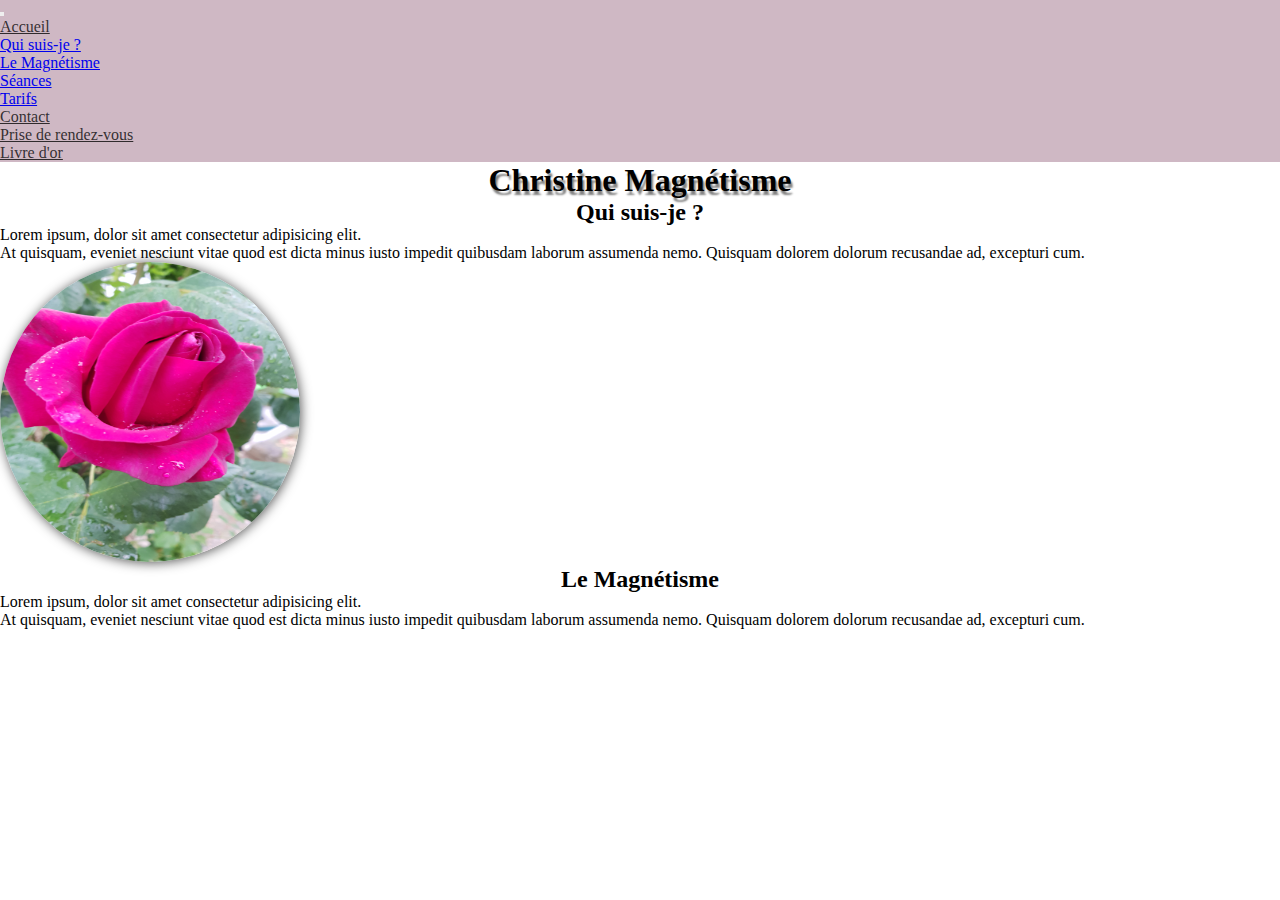
==== index.html @ 46b42cbf "version 1" ====
<!doctype html>
<html lang="en">
  <head>
    <!-- Required meta tags -->
    <meta charset="utf-8">
    <meta name="viewport" content="width=device-width, initial-scale=1">

    <!-- Bootstrap CSS -->
    <link href="https://cdn.jsdelivr.net/npm/bootstrap@5.0.0/dist/css/bootstrap.min.css" rel="stylesheet" integrity="sha384-wEmeIV1mKuiNpC+IOBjI7aAzPcEZeedi5yW5f2yOq55WWLwNGmvvx4Um1vskeMj0" crossorigin="anonymous">
    <link rel="stylesheet" href="style.css">
    <title>Christine Magnétisme</title>
  </head>
  <body>
      

        
    
        <nav class="navbar navbar-expand-lg navbar-light bg-light mx-auto fixed">
            <div class="container-fluid">
              <a class="navbar-brand" href="#"></a>
              <button class="navbar-toggler" type="button" data-bs-toggle="collapse" data-bs-target="#navbarNavDropdown" aria-controls="navbarNavDropdown" aria-expanded="false" aria-label="Toggle navigation">
                <span class="navbar-toggler-icon"></span>
              </button>
              <div class="collapse navbar-collapse" id="navbarNavDropdown">
                <ul class="navbar-nav">
                    <li class="nav-item dropdown">
                        <a class="nav-link dropdown-toggle" href="#" id="navbarDropdownMenuLink" role="button" data-bs-toggle="dropdown" aria-expanded="false">
                        Accueil
                        </a>
                        <ul class="dropdown-menu" aria-labelledby="navbarDropdownMenuLink">
                          <li><a class="dropdown-item" href="#">Qui suis-je ?</a></li>
                          <li><a class="dropdown-item" href="#">Le Magnétisme</a></li>
                          <li><a class="dropdown-item" href="#">Séances</a></li>
                          <li><a class="dropdown-item" href="#">Tarifs</a></li>
                        </ul>
                      </li>
                  <li class="nav-item">
                    <a class="nav-link " href="#">Contact</a>
                  </li>
                  <li class="nav-item">
                    <a class="nav-link" href="#">Prise de rendez-vous</a>
                  </li>
                  <li class="nav-item">
                    <a class="nav-link" href="#">Livre d'or</a>
                  </li>
                  
                </ul>
              </div>
            </div>
          </nav>
          <div class="logo">
            <h1>Christine Magnétisme</h1>
          </div>

      </div>
      <div class="container-fluid">
        <div class="row mt-5">
          
          <div id="presentation" class="col-sm-4 text-center">
            <h2>Qui suis-je ?</h2>
            <p>Lorem ipsum, dolor sit amet consectetur adipisicing elit.<br>
               At quisquam, eveniet nesciunt vitae quod est dicta minus iusto impedit quibusdam laborum assumenda nemo. Quisquam dolorem dolorum recusandae ad, excepturi cum.</p>
          </div>
          <div id="bandeau" class="col-sm-4 text-center">
            <img src="img/rose.jpg" alt="photo d'une rose">
          </div>
          <div id="magnetisme" class="col-sm-4 text-center">
            <h2>Le Magnétisme</h2>
            <p>Lorem ipsum, dolor sit amet consectetur adipisicing elit.<br>
               At quisquam, eveniet nesciunt vitae quod est dicta minus iusto impedit quibusdam laborum assumenda nemo. Quisquam dolorem dolorum recusandae ad, excepturi cum.</p>
          </div>

        </div><!-- fermeture de row -->



        

      </div><!-- fermeture de la div -->
      
      

     

      
      

    

    <!-- Optional JavaScript; choose one of the two! -->

    <!-- Option 1: Bootstrap Bundle with Popper -->
    <script src="https://cdn.jsdelivr.net/npm/bootstrap@5.0.0/dist/js/bootstrap.bundle.min.js" integrity="sha384-p34f1UUtsS3wqzfto5wAAmdvj+osOnFyQFpp4Ua3gs/ZVWx6oOypYoCJhGGScy+8" crossorigin="anonymous"></script>

    <!-- Option 2: Separate Popper and Bootstrap JS -->
    <!--
    <script src="https://cdn.jsdelivr.net/npm/@popperjs/core@2.9.2/dist/umd/popper.min.js" integrity="sha384-IQsoLXl5PILFhosVNubq5LC7Qb9DXgDA9i+tQ8Zj3iwWAwPtgFTxbJ8NT4GN1R8p" crossorigin="anonymous"></script>
    <script src="https://cdn.jsdelivr.net/npm/bootstrap@5.0.0/dist/js/bootstrap.min.js" integrity="sha384-lpyLfhYuitXl2zRZ5Bn2fqnhNAKOAaM/0Kr9laMspuaMiZfGmfwRNFh8HlMy49eQ" crossorigin="anonymous"></script>
    -->
  </body>
</html>
---- style.css ----
#bandeau img{
   height: 300px;
   width: 300px;
   border-radius: 50%;
   box-shadow: 1px 1px 12px #555;
   
}

*{
   margin:0;
   padding:0;
}

body, html{
   height: 100%; /*Pour pleine hauteur*/
}
.logo{
   margin: auto;
   
}
h1{
   text-align: center;
   text-shadow:2px 4px 2px gray;
   size: 20px;
   
}


.bg-light{
   background-color:rgba(131, 71, 102, 0.384)!important;
   color: rgba(0, 0, 0, 0.767)!important;
   
  
}
.navbar-brand{
   color: rgba(0, 0, 0, 0.767)!important;
}
.nav-link{
   color: rgba(0, 0, 0, 0.767)!important;
}
h2{
   text-align: center;
}




/* Small devices (landscape phones, 576px and up)*/
@media (min-width: 576px) {
    
}

/* Medium devices (tablets, 768px and up)*/
@media (min-width: 768px) {
    
    
}

/* Large devices (desktops, 992px and up)*/
@media (min-width: 992px) {
   
}

/* X-Large devices (large desktops, 1200px and up)*/
@media (min-width: 1200px) {

}

/* XX-Large devices (larger desktops, 1400px and up)*/
@media (min-width: 1400px) {
    
    
     
}
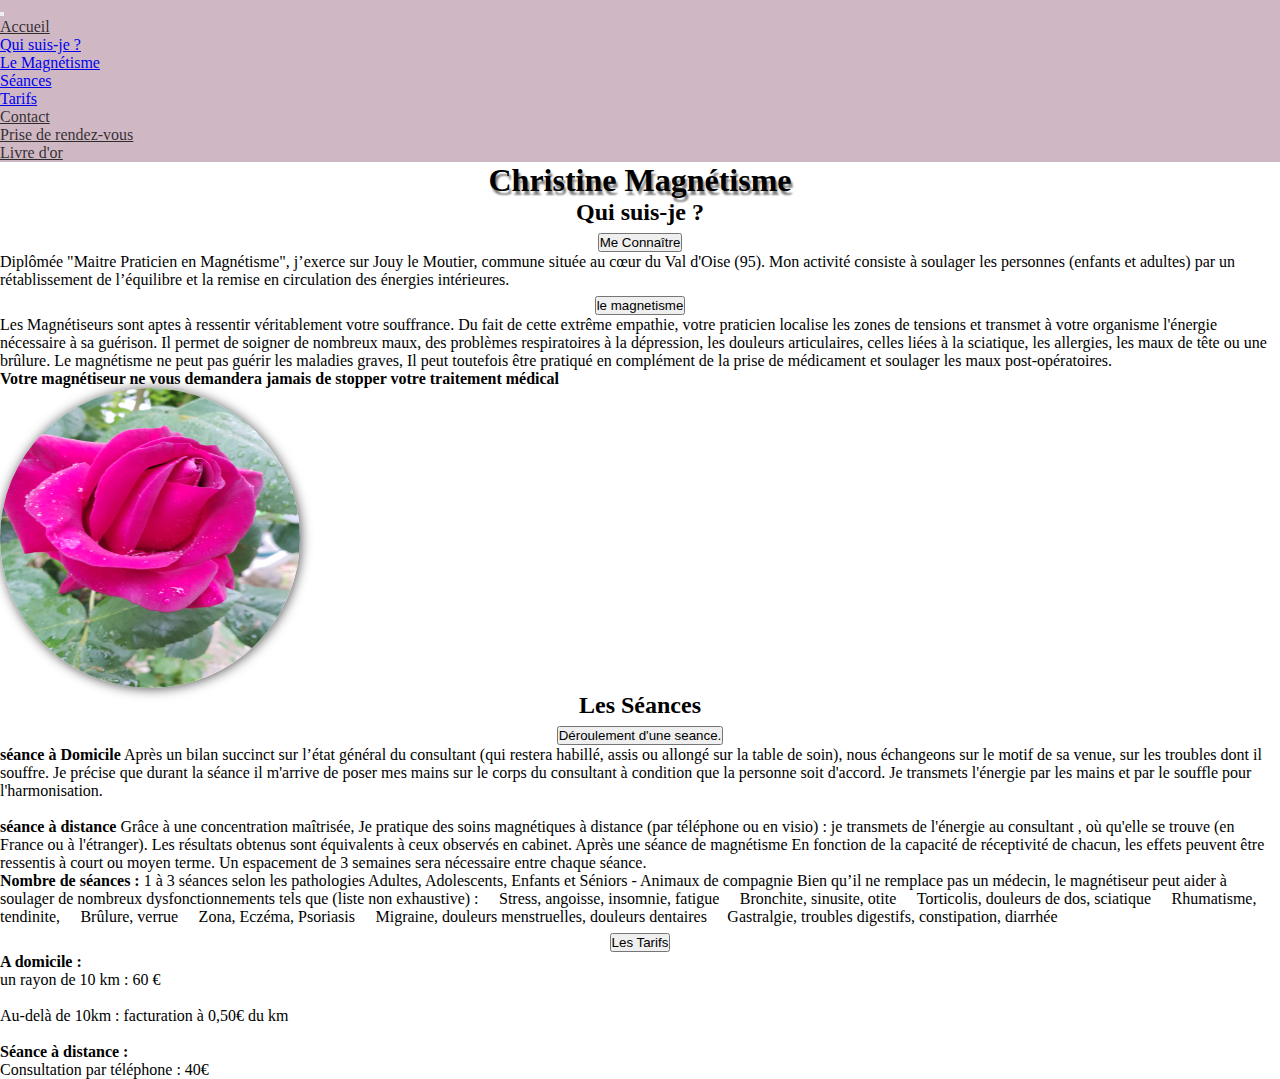
==== commit 5eede89d: "version 2" ====
--- a/index.html
+++ b/index.html
@@ -58,16 +58,131 @@
           
           <div id="presentation" class="col-sm-4 text-center">
             <h2>Qui suis-je ?</h2>
-            <p>Lorem ipsum, dolor sit amet consectetur adipisicing elit.<br>
-               At quisquam, eveniet nesciunt vitae quod est dicta minus iusto impedit quibusdam laborum assumenda nemo. Quisquam dolorem dolorum recusandae ad, excepturi cum.</p>
+            <div class="accordion" id="accordionPanelsStayOpenExample">
+              <div class="accordion-item">
+                <h2 class="accordion-header" id="panelsStayOpen-headingOne">
+                  <button class="accordion-button" type="button" data-bs-toggle="collapse" data-bs-target="#panelsStayOpen-collapseOne" aria-expanded="true" aria-controls="panelsStayOpen-collapseOne">
+                    Me Connaître
+                  </button>
+                </h2>
+                <div id="panelsStayOpen-collapseOne" class="accordion-collapse collapse show" aria-labelledby="panelsStayOpen-headingOne">
+                  <div class="accordion-body">
+                    Diplômée "Maitre Praticien en Magnétisme", j’exerce sur Jouy le Moutier, commune située au cœur du Val d'Oise (95).
+Mon activité consiste à soulager les personnes (enfants et adultes) par un rétablissement de l’équilibre et la remise en circulation des énergies intérieures.
+
+                  </div>
+                </div>
+              </div>
+              <div class="accordion-item">
+                <h2 class="accordion-header" id="panelsStayOpen-headingTwo">
+                  <button class="accordion-button collapsed" type="button" data-bs-toggle="collapse" data-bs-target="#panelsStayOpen-collapseTwo" aria-expanded="false" aria-controls="panelsStayOpen-collapseTwo">
+                   le magnetisme
+                  </button>
+                </h2>
+                <div id="panelsStayOpen-collapseTwo" class="accordion-collapse collapse" aria-labelledby="panelsStayOpen-headingTwo">
+                  <div class="accordion-body">
+                    Les Magnétiseurs sont aptes à ressentir véritablement votre souffrance. Du
+                    fait de cette extrême empathie, votre praticien localise les zones de
+                    tensions et transmet à votre organisme l&#39;énergie nécessaire à sa guérison.
+                    Il permet de soigner de nombreux maux, des problèmes respiratoires à la
+                    dépression, les douleurs articulaires, celles liées à la sciatique, les
+                    allergies, les maux de tête ou une brûlure.
+                    Le magnétisme ne peut pas guérir les maladies graves, Il peut toutefois
+                    être pratiqué en complément de la prise de médicament et soulager les
+                    maux post-opératoires.<br>
+                    <strong>Votre magnétiseur ne vous demandera jamais de stopper votre traitement
+                      médical
+                      </strong>
+                  </div>
+                </div>
+              </div>
+              
+            </div>
+           
           </div>
           <div id="bandeau" class="col-sm-4 text-center">
             <img src="img/rose.jpg" alt="photo d'une rose">
           </div>
           <div id="magnetisme" class="col-sm-4 text-center">
-            <h2>Le Magnétisme</h2>
-            <p>Lorem ipsum, dolor sit amet consectetur adipisicing elit.<br>
-               At quisquam, eveniet nesciunt vitae quod est dicta minus iusto impedit quibusdam laborum assumenda nemo. Quisquam dolorem dolorum recusandae ad, excepturi cum.</p>
+            
+            <h2>Les Séances</h2>
+            <div class="accordion" id="accordionPanelsStayOpenExample">
+              <div class="accordion-item">
+                <h2 class="accordion-header" id="panelsStayOpen-headingOne">
+                  <button class="accordion-button" type="button" data-bs-toggle="collapse" data-bs-target="#panelsStayOpen-collapseOne" aria-expanded="true" aria-controls="panelsStayOpen-collapseOne">
+                    Déroulement d'une seance.
+                  </button>
+                </h2>
+                <div id="panelsStayOpen-collapseOne" class="accordion-collapse collapse show" aria-labelledby="panelsStayOpen-headingOne">
+                  <div class="accordion-body">
+                    <strong>séance à Domicile</strong>
+                    Après un bilan succinct sur l’état général du consultant (qui restera habillé,
+                    assis ou allongé sur la table de soin), nous échangeons sur le motif de sa
+                    venue, sur les troubles dont il souffre.
+                    Je précise que durant la séance il m&#39;arrive de poser mes mains sur le corps
+                    du consultant à condition que la personne soit d&#39;accord. Je transmets
+                    l&#39;énergie par les mains et par le souffle pour l&#39;harmonisation.
+                    <br>
+                    <br>
+                    
+                    <strong>séance à distance</strong>
+                    Grâce à une concentration maîtrisée, Je pratique des soins magnétiques à distance
+                    (par téléphone ou en visio) : je transmets de l&#39;énergie au consultant , où qu&#39;elle se
+                    trouve (en France ou à l&#39;étranger).
+                    Les résultats obtenus sont équivalents à ceux observés en cabinet.
+                    Après une séance de magnétisme
+                    En fonction de la capacité de réceptivité de chacun, les effets peuvent être
+                    ressentis à court ou moyen terme.
+                    Un espacement de 3 semaines sera nécessaire entre chaque séance.
+                    <br>
+
+
+                    <strong>Nombre de séances :</strong>  1 à 3 séances selon les pathologies
+                   
+             
+                   Adultes, Adolescents, Enfants et Séniors - Animaux de compagnie
+                    Bien qu’il ne remplace pas un médecin, le magnétiseur peut aider à
+                    soulager de nombreux dysfonctionnements tels que (liste non exhaustive) :
+                     Stress, angoisse, insomnie, fatigue
+                     Bronchite, sinusite, otite
+                     Torticolis, douleurs de dos, sciatique
+                     Rhumatisme, tendinite,
+                     Brûlure, verrue
+                     Zona, Eczéma, Psoriasis
+                     Migraine, douleurs menstruelles, douleurs dentaires
+                     Gastralgie, troubles digestifs, constipation, diarrhée
+
+                    
+
+                    
+                  </div>
+                </div>
+              </div>
+              
+              <div class="accordion-item">
+                <h2 class="accordion-header" id="panelsStayOpen-headingThree">
+                  <button class="accordion-button collapsed" type="button" data-bs-toggle="collapse" data-bs-target="#panelsStayOpen-collapseThree" aria-expanded="false" aria-controls="panelsStayOpen-collapseThree">
+                    Les Tarifs
+                  </button>
+                </h2>
+                <div id="panelsStayOpen-collapseThree" class="accordion-collapse collapse" aria-labelledby="panelsStayOpen-headingThree">
+                  <div class="accordion-body">
+                    <strong>A domicile : </strong>
+                    <br>
+
+                    <li> un rayon de 10 km : 60 €</li>
+                    <br>
+                    <li>Au-delà de 10km : facturation à 0,50€ du km</li>
+                    <br>
+                    <strong>Séance à distance : </strong>
+                    <br>
+                     <li>Consultation par téléphone : 40€</li>
+                    
+                  </div>
+                </div>
+              </div>
+            </div>
+            
           </div>
 
         </div><!-- fermeture de row -->
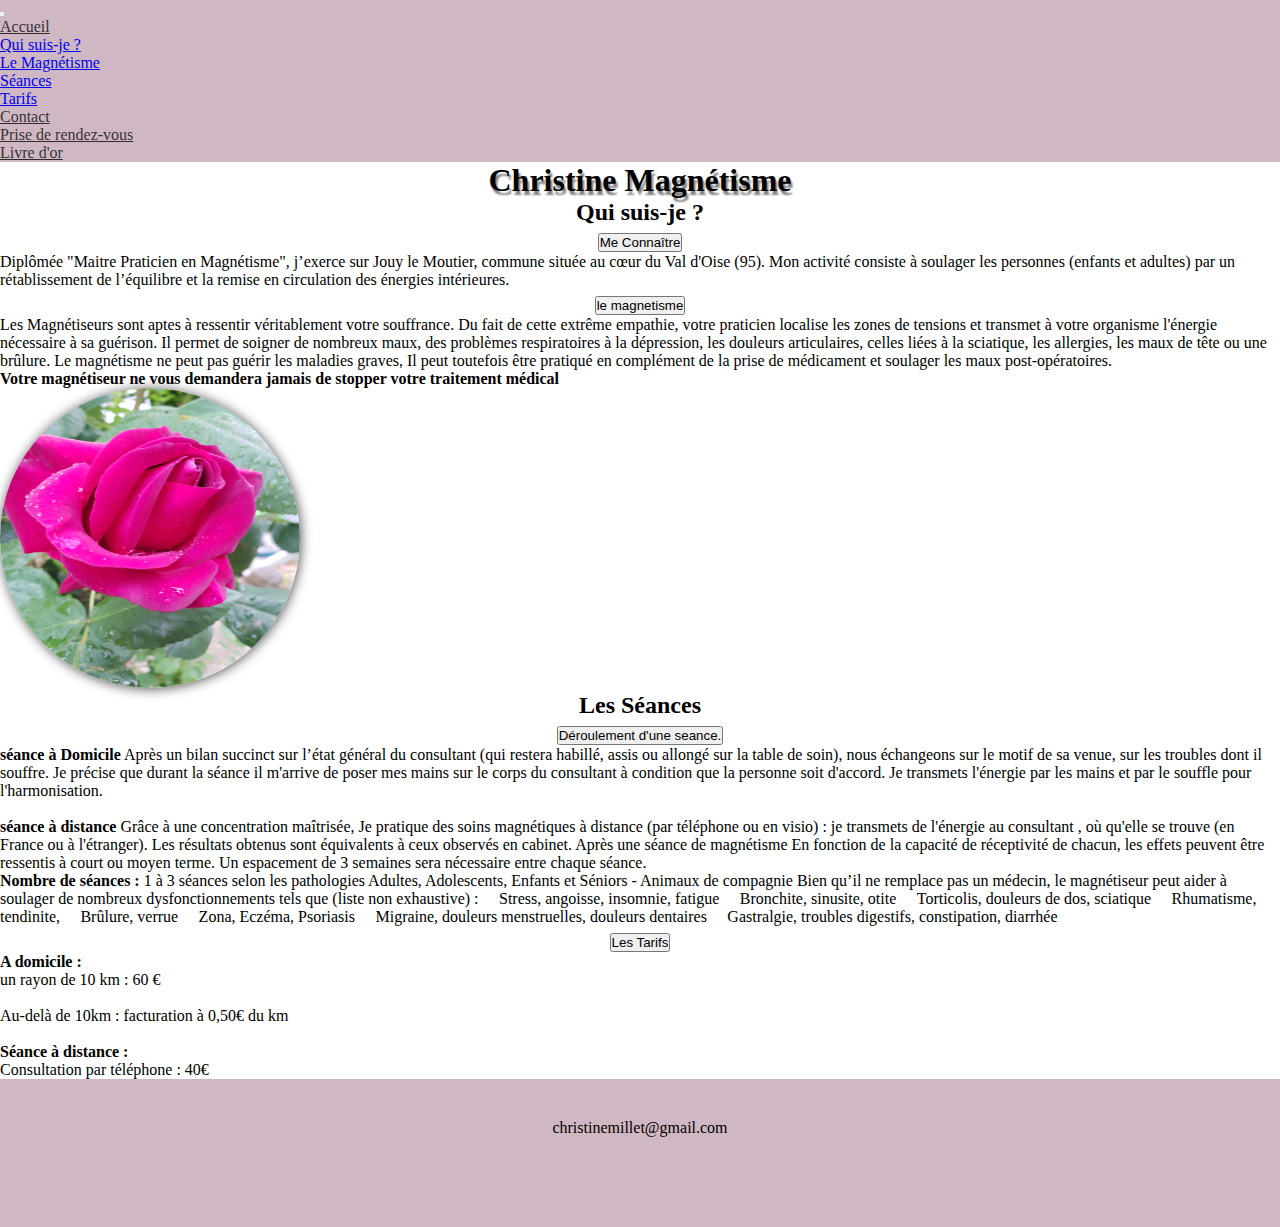
==== commit d975509f: "version 4" ====
--- a/index.html
+++ b/index.html
@@ -4,6 +4,9 @@
     <!-- Required meta tags -->
     <meta charset="utf-8">
     <meta name="viewport" content="width=device-width, initial-scale=1">
+
+    <!--FontAwesome-->
+    <link rel="stylesheet" href="https://cdnjs.cloudflare.com/ajax/libs/font-awesome/5.11.2/css/all.css" integrity="sha256-46qynGAkLSFpVbEBog43gvNhfrOj+BmwXdxFgVK/Kvc=" crossorigin="anonymous" />  
 
     <!-- Bootstrap CSS -->
     <link href="https://cdn.jsdelivr.net/npm/bootstrap@5.0.0/dist/css/bootstrap.min.css" rel="stylesheet" integrity="sha384-wEmeIV1mKuiNpC+IOBjI7aAzPcEZeedi5yW5f2yOq55WWLwNGmvvx4Um1vskeMj0" crossorigin="anonymous">
@@ -99,6 +102,8 @@
               
             </div>
            
+            <!-- <canvas id="canvas1"></canvas>-->
+
           </div>
           <div id="bandeau" class="col-sm-4 text-center">
             <img src="img/rose.jpg" alt="photo d'une rose">
@@ -197,10 +202,40 @@
 
      
 
-      
-      
-
+      <!-- Footer -->
+      <footer class="footer">
+        <!-- replace with your own email address -->
+        <a href="mailto:chritinemillet@gmail.com" class="footer__link">christinemillet@gmail.com</a>
+        <ul class="social-list">
+            <li class="social-list__item">
+                <a class="social-list__link" href="https://codepen.io">
+                    <i class="fab fa-codepen"></i>
+                </a>
+            </li>
+            <li class="social-list__item">
+                <a class="social-list__link" href="http://dribbble.com">
+                    <i class="fab fa-dribbble"></i>
+                </a>
+            </li>
+            <li class="social-list__item">
+                <a class="social-list__link" href="https://twitter.com">
+                    <i class="fab fa-twitter"></i>
+                </a>
+            </li>
+            <li class="social-list__item">
+                <a class="social-list__link" href="https://github.com">
+                    <i class="fab fa-github"></i>
+                </a>
+            </li>
+        </ul>
+    </footer>
+
+          <!-- FIN Footer -->
     
+
+      
+
+    <script src="script.js"></script>
 
     <!-- Optional JavaScript; choose one of the two! -->
 
--- a/style.css
+++ b/style.css
@@ -1,3 +1,12 @@
+/* #canvas1{
+   border: 2px solid white;
+   position: absolute;
+   top: 50%;
+   left: 50%;
+   transform: translate(-50%, -50%);
+   width: 500px;
+   height: 706px;
+} */
 
 #bandeau img{
    height: 300px;
@@ -43,6 +52,51 @@
    text-align: center;
 }
 
+/* FOOTER */
+.footer {
+   background-color:rgba(131, 71, 102, 0.384);
+   text-align: center;
+   padding: 2.5em 0;
+   font-size: var(--fs-h3);
+   
+}
+
+.footer a { 
+   color: inherit;
+   text-decoration: none;
+}
+
+.footer__link {
+   font-weight: var(--fw-bold);
+  
+}
+
+.footer__link:hover,
+.social-list__link:hover {
+   opacity: .7;
+}
+
+.footer__link:hover {
+   text-decoration: underline;
+}
+
+.social-list {
+   list-style: none;
+   display: flex;
+   justify-content: center;
+   margin: 2em 0 0;
+   padding: 0;
+}
+
+.social-list__item {
+   margin: 0 .5em;
+}
+
+.social-list__link {
+   padding: .5em;
+}
+/* Fin Footer */
+
 
 
 
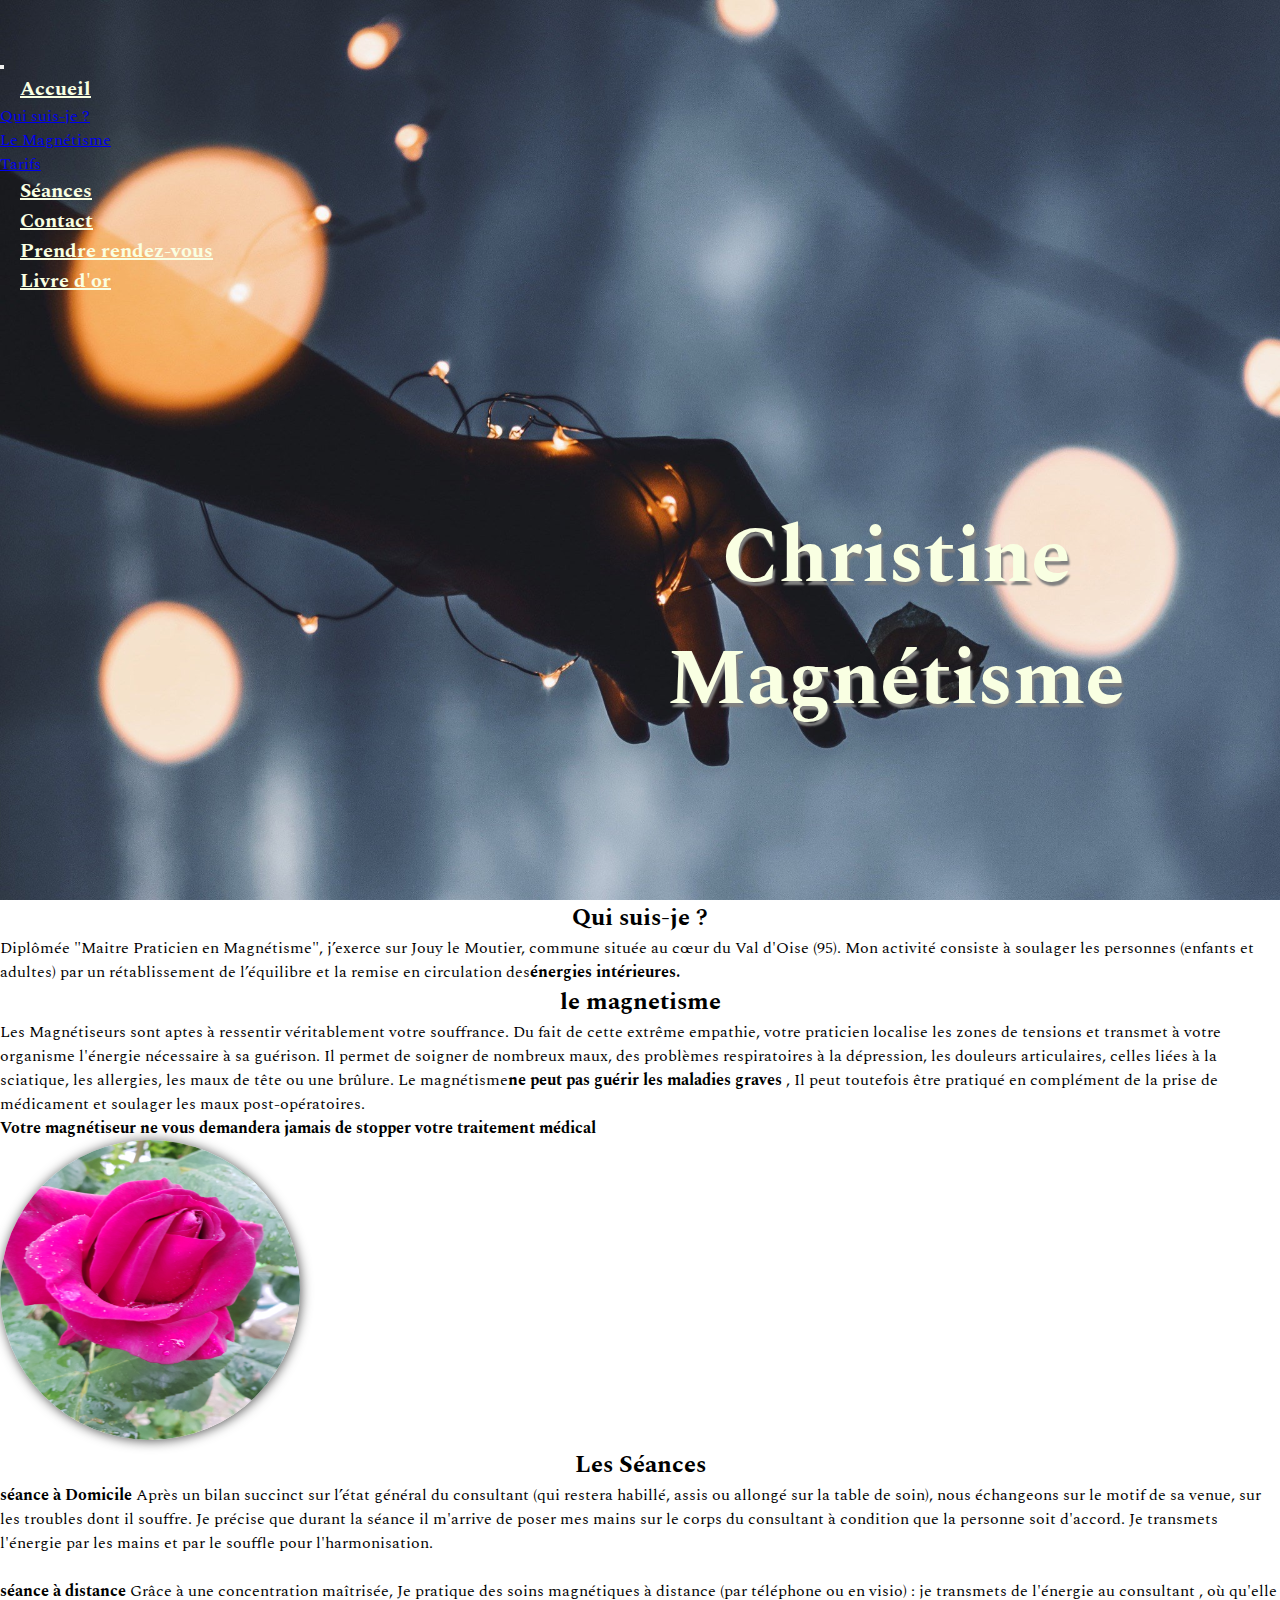
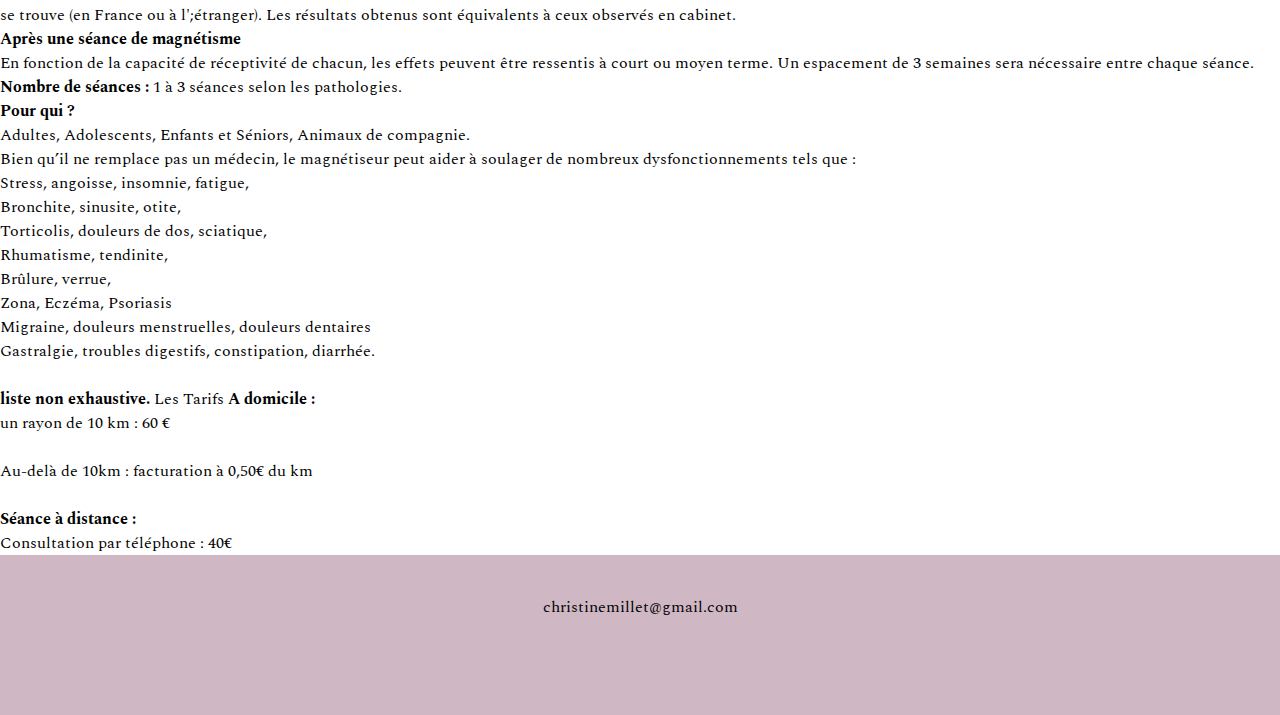
==== commit 5fe62c96: "version 5" ====
--- a/index.html
+++ b/index.html
@@ -11,6 +11,8 @@
     <!-- Bootstrap CSS -->
     <link href="https://cdn.jsdelivr.net/npm/bootstrap@5.0.0/dist/css/bootstrap.min.css" rel="stylesheet" integrity="sha384-wEmeIV1mKuiNpC+IOBjI7aAzPcEZeedi5yW5f2yOq55WWLwNGmvvx4Um1vskeMj0" crossorigin="anonymous">
     <link rel="stylesheet" href="style.css">
+    <link rel="preconnect" href="https://fonts.gstatic.com">
+    <link href="https://fonts.googleapis.com/css2?family=Spectral:wght@300&display=swap" rel="stylesheet"> 
     <title>Christine Magnétisme</title>
   </head>
   <body>
@@ -18,185 +20,137 @@
 
         
     
-        <nav class="navbar navbar-expand-lg navbar-light bg-light mx-auto fixed">
-            <div class="container-fluid">
-              <a class="navbar-brand" href="#"></a>
-              <button class="navbar-toggler" type="button" data-bs-toggle="collapse" data-bs-target="#navbarNavDropdown" aria-controls="navbarNavDropdown" aria-expanded="false" aria-label="Toggle navigation">
-                <span class="navbar-toggler-icon"></span>
-              </button>
-              <div class="collapse navbar-collapse" id="navbarNavDropdown">
-                <ul class="navbar-nav">
-                    <li class="nav-item dropdown">
-                        <a class="nav-link dropdown-toggle" href="#" id="navbarDropdownMenuLink" role="button" data-bs-toggle="dropdown" aria-expanded="false">
-                        Accueil
-                        </a>
-                        <ul class="dropdown-menu" aria-labelledby="navbarDropdownMenuLink">
-                          <li><a class="dropdown-item" href="#">Qui suis-je ?</a></li>
-                          <li><a class="dropdown-item" href="#">Le Magnétisme</a></li>
-                          <li><a class="dropdown-item" href="#">Séances</a></li>
-                          <li><a class="dropdown-item" href="#">Tarifs</a></li>
-                        </ul>
-                      </li>
-                  <li class="nav-item">
-                    <a class="nav-link " href="#">Contact</a>
-                  </li>
-                  <li class="nav-item">
-                    <a class="nav-link" href="#">Prise de rendez-vous</a>
-                  </li>
-                  <li class="nav-item">
-                    <a class="nav-link" href="#">Livre d'or</a>
-                  </li>
-                  
+
+
+    <div class="logo" id="main">
+      <nav class="navbar navbar-expand-lg navbar-dark bg-light mx-auto fixed my-100">
+        <div class="container-fluid">
+          <a class="navbar-brand" href="#"></a>
+            <button class="navbar-toggler" type="button" data-bs-toggle="collapse" data-bs-target="#navbarNavDropdown" aria-controls="navbarNavDropdown" aria-expanded="false" aria-label="Toggle navigation">
+              <span class="navbar-toggler-icon"></span>
+            </button>
+          <div class="collapse navbar-collapse justify-content-center" id="navbarNavDropdown">
+            <ul class="navbar-nav mb-2 mb-lg-0">
+              <li class="nav-item dropdown">
+                <a class="nav-link dropdown-toggle" href="#" id="navbarDropdownMenuLink" role="button" data-bs-toggle="dropdown" aria-expanded="false">
+                  Accueil
+                </a>
+                <ul class="dropdown-menu" aria-labelledby="navbarDropdownMenuLink">
+                  <li><a class="dropdown-item" href="#">Qui suis-je ?</a></li>
+                  <li><a class="dropdown-item" href="#">Le Magnétisme</a></li>
+                  <li><a class="dropdown-item" href="#">Tarifs</a></li>
                 </ul>
-              </div>
+              </li>
+              <li class="nav-item">
+                <a class="nav-link" href="#">Séances</a>
+              </li>
+              <li class="nav-item">
+                <a class="nav-link " href="#">Contact</a>
+              </li>
+              <li class="nav-item">
+                <a class="nav-link" href="#">Prendre rendez-vous</a>
+              </li>
+              <li class="nav-item">
+                <a class="nav-link" href="#">Livre d'or</a>
+              </li> 
+              </ul>
             </div>
-          </nav>
-          <div class="logo">
-            <h1>Christine Magnétisme</h1>
-          </div>
-
-      </div>
-      <div class="container-fluid">
-        <div class="row mt-5">
+        </div>
+      </nav>
+
+      <div id="titre"><h1>Christine Magnétisme</h1></div>
+    </div>
+
+        <div class="container-fluid" id="description">
+      <div class="row mt-5">
+        
+        <div id="presentation" class="col-sm-4 text-center">
+          <h2>Qui suis-je ?</h2>
+          <P>Diplômée "Maitre Praticien en Magnétisme", j’exerce sur Jouy le Moutier, commune située au cœur du Val d'Oise (95).
+          Mon activité consiste à soulager les personnes (enfants et adultes) par un rétablissement de l’équilibre et la remise en circulation des<strong>énergies intérieures.</strong></P>
+          <h2>le magnetisme</h2>
+          <P>Les Magnétiseurs sont aptes à ressentir véritablement votre souffrance. Du
+          fait de cette extrême empathie, votre praticien localise les zones de
+          tensions et transmet à votre organisme l'énergie nécessaire à sa guérison.
+          Il permet de soigner de nombreux maux, des problèmes respiratoires à la
+          dépression, les douleurs articulaires, celles liées à la sciatique, les
+          allergies, les maux de tête ou une brûlure.
+          Le magnétisme<strong>ne peut pas guérir les maladies graves</strong> , Il peut toutefois être pratiqué en complément de la prise de médicament et soulager les
+          maux post-opératoires.<br>
+          <strong>Votre magnétiseur ne vous demandera jamais de stopper votre traitement
+          médical</strong></P>
+        </div> <!--Fermeture div col-->
+
+            
+
+<!-- <canvas id="canvas1"></canvas>-->
+
+        <div id="bandeau" class="col-sm-4 text-center">
+          <img src="img/rose.jpg" alt="photo d'une rose">
+        </div> <!--Fermeture div col-->
+        <div id="magnetisme" class="col-sm-4 text-center">
+          <h2>Les Séances</h2>
+          <strong>séance à Domicile</strong>
+          Après un bilan succinct sur l’état général du consultant (qui restera habillé,
+          assis ou allongé sur la table de soin), nous échangeons sur le motif de sa
+          venue, sur les troubles dont il souffre.
+          Je précise que durant la séance il m'arrive de poser mes mains sur le corps
+          du consultant à condition que la personne soit d'accord. Je transmets
+          l'énergie par les mains et par le souffle pour l'harmonisation.
+          <br>
+          <br>
           
-          <div id="presentation" class="col-sm-4 text-center">
-            <h2>Qui suis-je ?</h2>
-            <div class="accordion" id="accordionPanelsStayOpenExample">
-              <div class="accordion-item">
-                <h2 class="accordion-header" id="panelsStayOpen-headingOne">
-                  <button class="accordion-button" type="button" data-bs-toggle="collapse" data-bs-target="#panelsStayOpen-collapseOne" aria-expanded="true" aria-controls="panelsStayOpen-collapseOne">
-                    Me Connaître
-                  </button>
-                </h2>
-                <div id="panelsStayOpen-collapseOne" class="accordion-collapse collapse show" aria-labelledby="panelsStayOpen-headingOne">
-                  <div class="accordion-body">
-                    Diplômée "Maitre Praticien en Magnétisme", j’exerce sur Jouy le Moutier, commune située au cœur du Val d'Oise (95).
-Mon activité consiste à soulager les personnes (enfants et adultes) par un rétablissement de l’équilibre et la remise en circulation des énergies intérieures.
-
-                  </div>
-                </div>
-              </div>
-              <div class="accordion-item">
-                <h2 class="accordion-header" id="panelsStayOpen-headingTwo">
-                  <button class="accordion-button collapsed" type="button" data-bs-toggle="collapse" data-bs-target="#panelsStayOpen-collapseTwo" aria-expanded="false" aria-controls="panelsStayOpen-collapseTwo">
-                   le magnetisme
-                  </button>
-                </h2>
-                <div id="panelsStayOpen-collapseTwo" class="accordion-collapse collapse" aria-labelledby="panelsStayOpen-headingTwo">
-                  <div class="accordion-body">
-                    Les Magnétiseurs sont aptes à ressentir véritablement votre souffrance. Du
-                    fait de cette extrême empathie, votre praticien localise les zones de
-                    tensions et transmet à votre organisme l&#39;énergie nécessaire à sa guérison.
-                    Il permet de soigner de nombreux maux, des problèmes respiratoires à la
-                    dépression, les douleurs articulaires, celles liées à la sciatique, les
-                    allergies, les maux de tête ou une brûlure.
-                    Le magnétisme ne peut pas guérir les maladies graves, Il peut toutefois
-                    être pratiqué en complément de la prise de médicament et soulager les
-                    maux post-opératoires.<br>
-                    <strong>Votre magnétiseur ne vous demandera jamais de stopper votre traitement
-                      médical
-                      </strong>
-                  </div>
-                </div>
-              </div>
+          <strong>séance à distance</strong>
+          Grâce à une concentration maîtrisée, Je pratique des soins magnétiques à distance
+          (par téléphone ou en visio) : je transmets de l'énergie au consultant , où qu'elle se trouve (en France ou à l';étranger).
+          Les résultats obtenus sont équivalents à ceux observés en cabinet.
+          <br>
+          <strong>Après une séance de magnétisme</strong> 
+          <br>
+          En fonction de la capacité de réceptivité de chacun, les effets peuvent être ressentis à court ou moyen terme.
+          Un espacement de 3 semaines sera nécessaire entre chaque séance.
+          <br>
+
+          <strong>Nombre de séances :</strong>  1 à 3 séances selon les pathologies.
+          <br>
+
+          <p><strong>Pour qui ?</strong></p>
+          Adultes, Adolescents, Enfants et Séniors, Animaux de compagnie.
+          <br>
+          Bien qu’il ne remplace pas un médecin, le magnétiseur peut aider à
+          soulager de nombreux dysfonctionnements tels que : 
+          <li>Stress, angoisse, insomnie, fatigue,</li>
+          <li>Bronchite, sinusite, otite,</li>
+          <li>Torticolis, douleurs de dos, sciatique,</li>
+          <li>Rhumatisme, tendinite,</li>
+          <li>Brûlure, verrue,</li>
+          <li>Zona, Eczéma, Psoriasis</li>
+          <li>Migraine, douleurs menstruelles, douleurs dentaires</li>
+          <li>Gastralgie, troubles digestifs, constipation, diarrhée.</li>
+          <br>
+          <strong>liste non exhaustive.</strong>
+          
+          Les Tarifs
+          <strong>A domicile : </strong>
+          <br>
+          <li> un rayon de 10 km : 60 €</li>
+          <br>
+          <li>Au-delà de 10km : facturation à 0,50€ du km</li>
+          <br>
+          <strong>Séance à distance : </strong>
+          <br>
+          <li>Consultation par téléphone : 40€</li>
+
+        </div> <!--Fermeture div col-->
               
-            </div>
-           
-            <!-- <canvas id="canvas1"></canvas>-->
-
-          </div>
-          <div id="bandeau" class="col-sm-4 text-center">
-            <img src="img/rose.jpg" alt="photo d'une rose">
-          </div>
-          <div id="magnetisme" class="col-sm-4 text-center">
-            
-            <h2>Les Séances</h2>
-            <div class="accordion" id="accordionPanelsStayOpenExample">
-              <div class="accordion-item">
-                <h2 class="accordion-header" id="panelsStayOpen-headingOne">
-                  <button class="accordion-button" type="button" data-bs-toggle="collapse" data-bs-target="#panelsStayOpen-collapseOne" aria-expanded="true" aria-controls="panelsStayOpen-collapseOne">
-                    Déroulement d'une seance.
-                  </button>
-                </h2>
-                <div id="panelsStayOpen-collapseOne" class="accordion-collapse collapse show" aria-labelledby="panelsStayOpen-headingOne">
-                  <div class="accordion-body">
-                    <strong>séance à Domicile</strong>
-                    Après un bilan succinct sur l’état général du consultant (qui restera habillé,
-                    assis ou allongé sur la table de soin), nous échangeons sur le motif de sa
-                    venue, sur les troubles dont il souffre.
-                    Je précise que durant la séance il m&#39;arrive de poser mes mains sur le corps
-                    du consultant à condition que la personne soit d&#39;accord. Je transmets
-                    l&#39;énergie par les mains et par le souffle pour l&#39;harmonisation.
-                    <br>
-                    <br>
-                    
-                    <strong>séance à distance</strong>
-                    Grâce à une concentration maîtrisée, Je pratique des soins magnétiques à distance
-                    (par téléphone ou en visio) : je transmets de l&#39;énergie au consultant , où qu&#39;elle se
-                    trouve (en France ou à l&#39;étranger).
-                    Les résultats obtenus sont équivalents à ceux observés en cabinet.
-                    Après une séance de magnétisme
-                    En fonction de la capacité de réceptivité de chacun, les effets peuvent être
-                    ressentis à court ou moyen terme.
-                    Un espacement de 3 semaines sera nécessaire entre chaque séance.
-                    <br>
-
-
-                    <strong>Nombre de séances :</strong>  1 à 3 séances selon les pathologies
-                   
-             
-                   Adultes, Adolescents, Enfants et Séniors - Animaux de compagnie
-                    Bien qu’il ne remplace pas un médecin, le magnétiseur peut aider à
-                    soulager de nombreux dysfonctionnements tels que (liste non exhaustive) :
-                     Stress, angoisse, insomnie, fatigue
-                     Bronchite, sinusite, otite
-                     Torticolis, douleurs de dos, sciatique
-                     Rhumatisme, tendinite,
-                     Brûlure, verrue
-                     Zona, Eczéma, Psoriasis
-                     Migraine, douleurs menstruelles, douleurs dentaires
-                     Gastralgie, troubles digestifs, constipation, diarrhée
-
-                    
-
-                    
-                  </div>
-                </div>
-              </div>
-              
-              <div class="accordion-item">
-                <h2 class="accordion-header" id="panelsStayOpen-headingThree">
-                  <button class="accordion-button collapsed" type="button" data-bs-toggle="collapse" data-bs-target="#panelsStayOpen-collapseThree" aria-expanded="false" aria-controls="panelsStayOpen-collapseThree">
-                    Les Tarifs
-                  </button>
-                </h2>
-                <div id="panelsStayOpen-collapseThree" class="accordion-collapse collapse" aria-labelledby="panelsStayOpen-headingThree">
-                  <div class="accordion-body">
-                    <strong>A domicile : </strong>
-                    <br>
-
-                    <li> un rayon de 10 km : 60 €</li>
-                    <br>
-                    <li>Au-delà de 10km : facturation à 0,50€ du km</li>
-                    <br>
-                    <strong>Séance à distance : </strong>
-                    <br>
-                     <li>Consultation par téléphone : 40€</li>
-                    
-                  </div>
-                </div>
-              </div>
-            </div>
-            
-          </div>
-
+          
         </div><!-- fermeture de row -->
 
 
 
         
 
-      </div><!-- fermeture de la div -->
+      </div><!-- fermeture de container -->
       
       
 
--- a/style.css
+++ b/style.css
@@ -7,7 +7,12 @@
    width: 500px;
    height: 706px;
 } */
-
+*
+{
+   margin:0;
+   padding:0;
+   font-family: 'Spectral', serif;
+}
 #bandeau img{
    height: 300px;
    width: 300px;
@@ -16,40 +21,73 @@
    
 }
 
-*{
-   margin:0;
-   padding:0;
-}
-
 body, html{
    height: 100%; /*Pour pleine hauteur*/
 }
 .logo{
    margin: auto;
+   color: white;
+   align-items: center;
    
+}
+#titre
+{
+   /* margin: auto; */
+   display: flex;
+   align-items: center;
+   height: 100%;
+   margin-left: 40%;
+   margin-top: -10%;
+}
+#titre h1
+{
+   margin: auto;
+   color: rgba(249, 275, 226);
+   font-size: 80px;
+}
+#main
+{
+   background-image: url('img/mainnuith.jpg');
+   background-repeat: no-repeat;
+   background-size: cover;
+   /* max-width: 100%;
+   max-height: 100%; */
+   /* width: auto; */
+   height: 100%;
+   /* flex-wrap: wrap; */
+   /* display: flex; */
+
 }
 h1{
    text-align: center;
    text-shadow:2px 4px 2px gray;
-   size: 20px;
-   
+   size: 20px;  
 }
 
-
 .bg-light{
-   background-color:rgba(131, 71, 102, 0.384)!important;
+   background-color:rgba(0, 0, 0, 0.0)!important;
    color: rgba(0, 0, 0, 0.767)!important;
    
-  
+  }
+.navbar{
+   padding-top: 50px !important;
 }
 .navbar-brand{
    color: rgba(0, 0, 0, 0.767)!important;
+
 }
 .nav-link{
-   color: rgba(0, 0, 0, 0.767)!important;
+   color: rgba(249, 275, 226)!important;
+   font-size: 20px;
+   font-weight: bold;
+   display: flex !important;
+   align-items: center !important;
+   padding-left: 20px !important;
+   padding-right: 20px !important;
 }
 h2{
    text-align: center;
+   font-family: 'Spectral', serif;
 }
 
 /* FOOTER */
